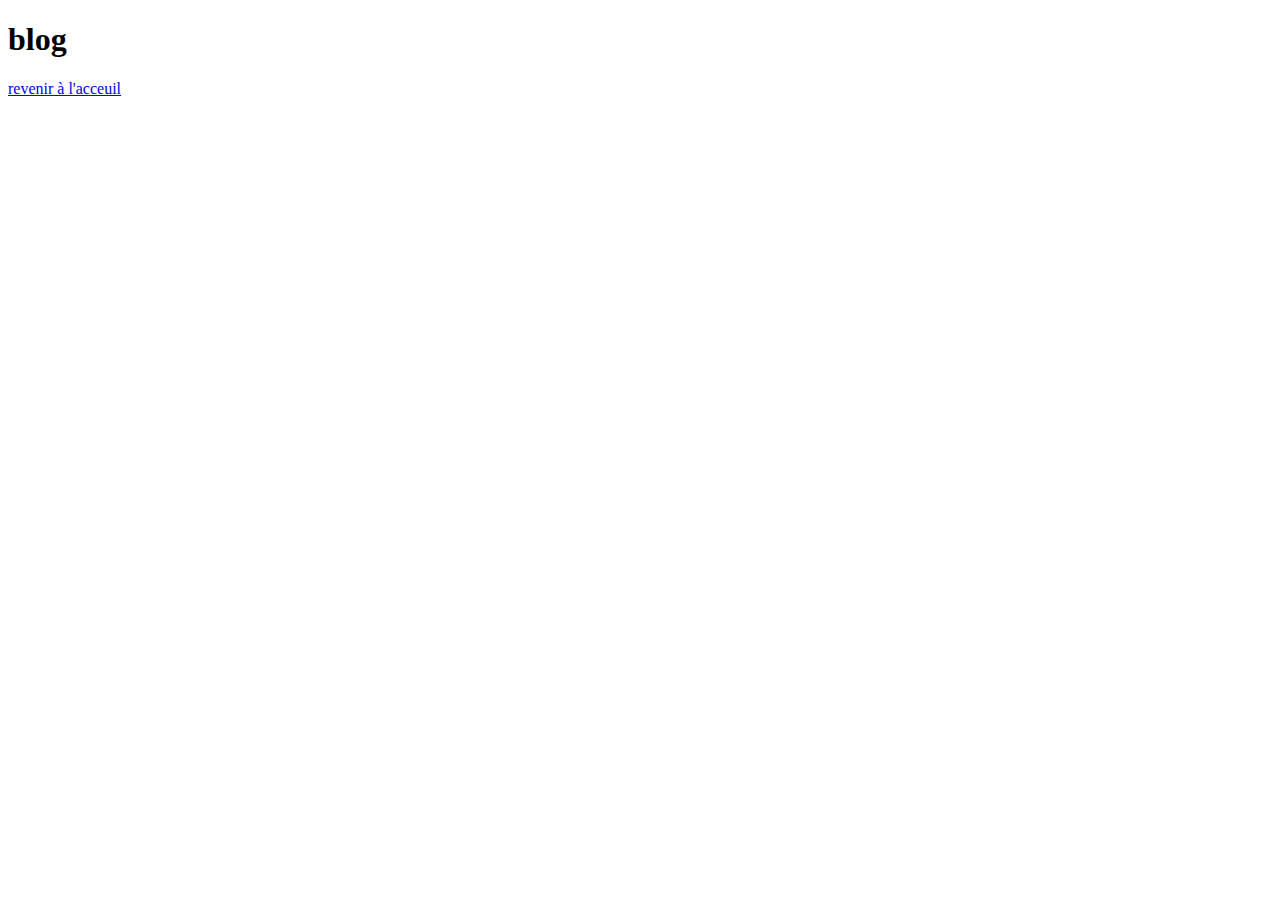
==== blog.html @ 65c9eb38 "init" ====
<!DOCTYPE html>
<html lang="en">
  <head>
    <meta charset="UTF-8" />
    <meta http-equiv="X-UA-Compatible" content="IE=edge" />
    <meta name="viewport" content="width=device-width, initial-scale=1.0" />
    <title>Document</title>
  </head>
  <body>
    <h1>blog</h1>
    <a href="index.html">revenir à l'acceuil</a>
  </body>
</html>
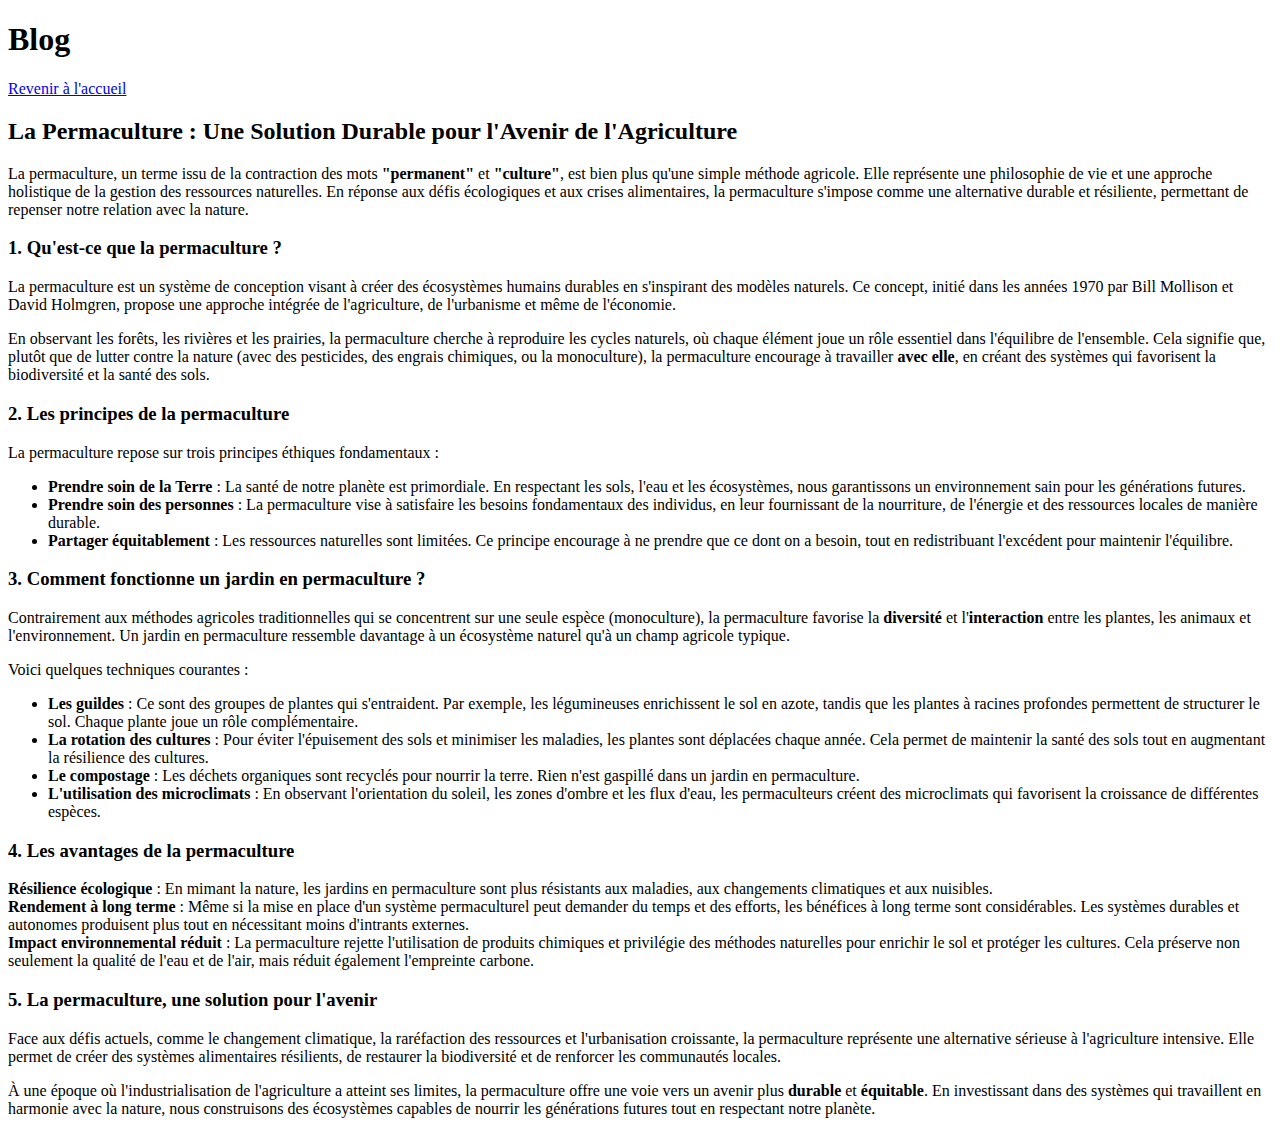
==== commit 5fc08497: "ajout du blog sur la permaculture" ====
--- a/blog.html
+++ b/blog.html
@@ -7,7 +7,79 @@
     <title>Document</title>
   </head>
   <body>
-    <h1>blog</h1>
-    <a href="index.html">revenir à l'acceuil</a>
+    <h1>Blog</h1>
+    <a href="index.html">Revenir à l'accueil</a>
+
+    <!-- Début de l'article sur la permaculture -->
+    <h2>La Permaculture : Une Solution Durable pour l'Avenir de l'Agriculture</h2>
+
+    <p>
+      La permaculture, un terme issu de la contraction des mots <strong>"permanent"</strong> et
+      <strong>"culture"</strong>, est bien plus qu'une simple méthode agricole. Elle représente une philosophie
+      de vie et une approche holistique de la gestion des ressources naturelles. En réponse aux défis écologiques
+      et aux crises alimentaires, la permaculture s'impose comme une alternative durable et résiliente, permettant
+      de repenser notre relation avec la nature.
+    </p>
+
+    <h3>1. Qu'est-ce que la permaculture ?</h3>
+
+    <p>
+      La permaculture est un système de conception visant à créer des écosystèmes humains durables en s'inspirant
+      des modèles naturels. Ce concept, initié dans les années 1970 par Bill Mollison et David Holmgren, propose
+      une approche intégrée de l'agriculture, de l'urbanisme et même de l'économie.
+    </p>
+
+    <p>
+      En observant les forêts, les rivières et les prairies, la permaculture cherche à reproduire les cycles naturels,
+      où chaque élément joue un rôle essentiel dans l'équilibre de l'ensemble. Cela signifie que, plutôt que de lutter
+      contre la nature (avec des pesticides, des engrais chimiques, ou la monoculture), la permaculture encourage à travailler
+      <strong>avec elle</strong>, en créant des systèmes qui favorisent la biodiversité et la santé des sols.
+    </p>
+
+    <h3>2. Les principes de la permaculture</h3>
+
+    <p>
+      La permaculture repose sur trois principes éthiques fondamentaux :
+    </p>
+
+    <ul>
+      <li><strong>Prendre soin de la Terre</strong> : La santé de notre planète est primordiale. En respectant les sols, l'eau et les écosystèmes, nous garantissons un environnement sain pour les générations futures.</li>
+      <li><strong>Prendre soin des personnes</strong> : La permaculture vise à satisfaire les besoins fondamentaux des individus, en leur fournissant de la nourriture, de l'énergie et des ressources locales de manière durable.</li>
+      <li><strong>Partager équitablement</strong> : Les ressources naturelles sont limitées. Ce principe encourage à ne prendre que ce dont on a besoin, tout en redistribuant l'excédent pour maintenir l'équilibre.</li>
+    </ul>
+
+    <h3>3. Comment fonctionne un jardin en permaculture ?</h3>
+
+    <p>
+      Contrairement aux méthodes agricoles traditionnelles qui se concentrent sur une seule espèce (monoculture), la permaculture favorise la <strong>diversité</strong> et l'<strong>interaction</strong> entre les plantes, les animaux et l'environnement. Un jardin en permaculture ressemble davantage à un écosystème naturel qu'à un champ agricole typique.
+    </p>
+
+    <p>Voici quelques techniques courantes :</p>
+
+    <ul>
+      <li><strong>Les guildes</strong> : Ce sont des groupes de plantes qui s'entraident. Par exemple, les légumineuses enrichissent le sol en azote, tandis que les plantes à racines profondes permettent de structurer le sol. Chaque plante joue un rôle complémentaire.</li>
+      <li><strong>La rotation des cultures</strong> : Pour éviter l'épuisement des sols et minimiser les maladies, les plantes sont déplacées chaque année. Cela permet de maintenir la santé des sols tout en augmentant la résilience des cultures.</li>
+      <li><strong>Le compostage</strong> : Les déchets organiques sont recyclés pour nourrir la terre. Rien n'est gaspillé dans un jardin en permaculture.</li>
+      <li><strong>L'utilisation des microclimats</strong> : En observant l'orientation du soleil, les zones d'ombre et les flux d'eau, les permaculteurs créent des microclimats qui favorisent la croissance de différentes espèces.</li>
+    </ul>
+
+    <h3>4. Les avantages de la permaculture</h3>
+
+    <p>
+      <strong>Résilience écologique</strong> : En mimant la nature, les jardins en permaculture sont plus résistants aux maladies, aux changements climatiques et aux nuisibles.<br>
+      <strong>Rendement à long terme</strong> : Même si la mise en place d'un système permaculturel peut demander du temps et des efforts, les bénéfices à long terme sont considérables. Les systèmes durables et autonomes produisent plus tout en nécessitant moins d'intrants externes.<br>
+      <strong>Impact environnemental réduit</strong> : La permaculture rejette l'utilisation de produits chimiques et privilégie des méthodes naturelles pour enrichir le sol et protéger les cultures. Cela préserve non seulement la qualité de l'eau et de l'air, mais réduit également l'empreinte carbone.
+    </p>
+
+    <h3>5. La permaculture, une solution pour l'avenir</h3>
+
+    <p>
+      Face aux défis actuels, comme le changement climatique, la raréfaction des ressources et l'urbanisation croissante, la permaculture représente une alternative sérieuse à l'agriculture intensive. Elle permet de créer des systèmes alimentaires résilients, de restaurer la biodiversité et de renforcer les communautés locales.
+    </p>
+
+    <p>
+      À une époque où l'industrialisation de l'agriculture a atteint ses limites, la permaculture offre une voie vers un avenir plus <strong>durable</strong> et <strong>équitable</strong>. En investissant dans des systèmes qui travaillent en harmonie avec la nature, nous construisons des écosystèmes capables de nourrir les générations futures tout en respectant notre planète.
+    </p>
+    <!-- Fin de l'article sur la permaculture -->
   </body>
 </html>
